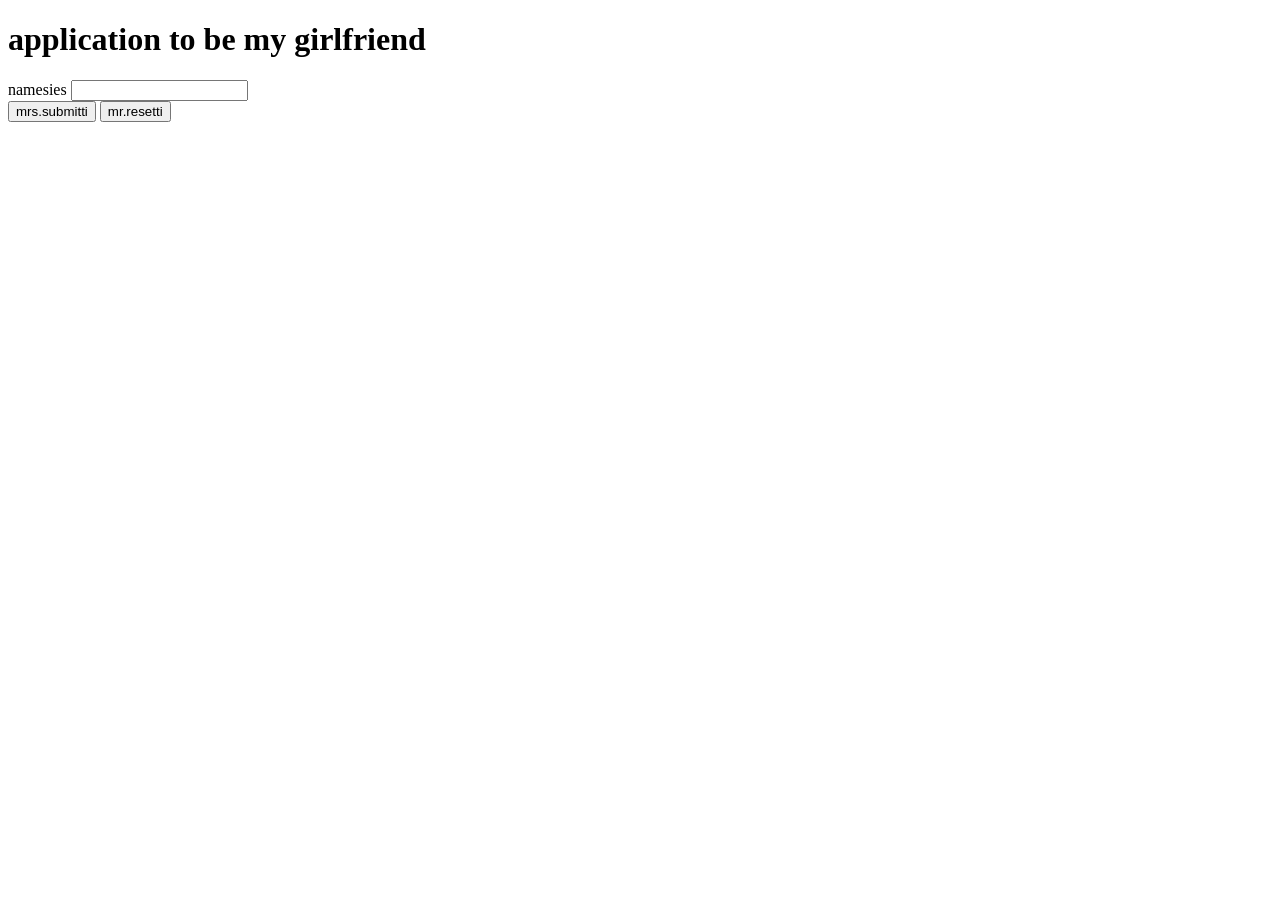
==== formboy/index.html @ c2745220 "girlfriend" ====
<!DOCTYPE html>
<html lang="en">
<head>
    <meta charset="UTF-8">
    <meta name="viewport" content="width=device-width, initial-scale=1.0">
    <title>please</title>
</head>
<body>
<div id="outside">
    <div id="inside">
        <form action="results.html" method="GET">
        <div id="title">
            <h1>application to be my girlfriend</h1>
        </div>
        <div id="form">
            <div id="uno">
                <div id="personal">
                    <label for="name">namesies</label>
                    <input type="text">
                </div>
            </div>
            <div id="duo">
                
            </div>
            <div id="submitti">
                <button type="submit">mrs.submitti</button>
                <button type="reset">mr.resetti</button>
            </div>
        </div>
        </form>
    </div>
</div>
</body>
</html>
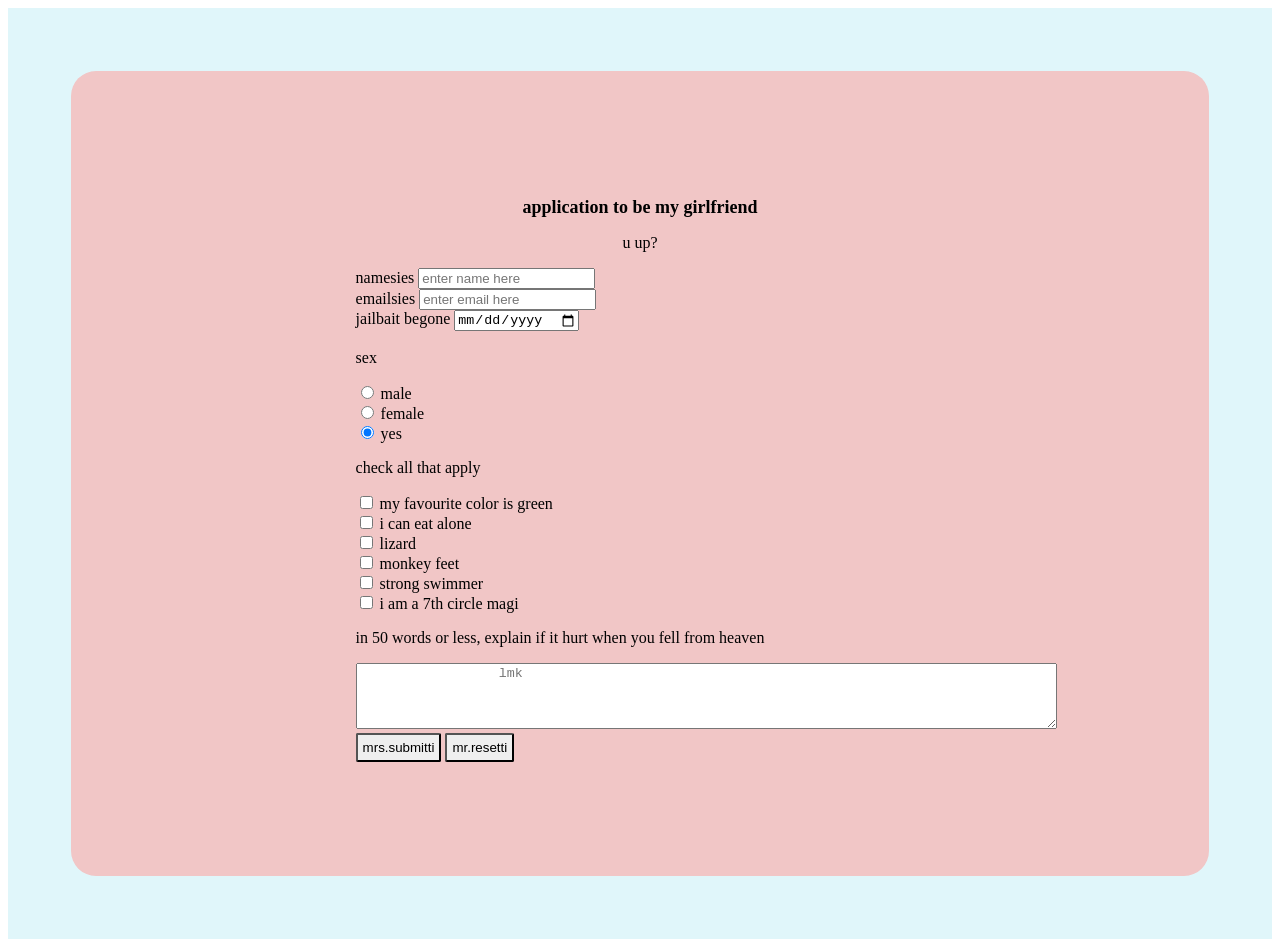
==== commit 056a3d91: "form" ====
--- a/formboy/index.html
+++ b/formboy/index.html
@@ -4,27 +4,62 @@
     <meta charset="UTF-8">
     <meta name="viewport" content="width=device-width, initial-scale=1.0">
     <title>please</title>
+    <link href="styling.css" rel="stylesheet" type="text/css">
 </head>
 <body>
 <div id="outside">
     <div id="inside">
-        <form action="results.html" method="GET">
+        <form action="results.html" method="get">
         <div id="title">
             <h1>application to be my girlfriend</h1>
+            <p id="description">u up?</p>
         </div>
         <div id="form">
             <div id="uno">
                 <div id="personal">
-                    <label for="name">namesies</label>
-                    <input type="text">
+                    <div>
+                        <label for="name">namesies</label>
+                    <input type="text" name="name" id="name" required placeholder="enter name here"></div>
+
+                    <div><label for="email">emailsies</label>
+                    <input type="text" name="email" id="email" required placeholder="enter email here"></div>
+
+                    <div><label for="date">jailbait begone</label>
+                    <input type="date" name="date" id="date" min="2000-01-01"></div> <br>
+
+                    <div>
+                        <label for="gender">sex</label>
+                        <p>
+                            <input type="radio" name="gender" value="male" checked> male <br>
+                            <input type="radio" name="gender" value="female" checked> female <br>
+                            <input type="radio" name="gender" value="yes" checked> yes 
+                        </p>
+                    </div>
                 </div>
             </div>
             <div id="duo">
-                
+                <div>
+                    <label for="plus">check all that apply</label>
+                    <p>
+                        <input type="checkbox" name="green" value="green"> my favourite color is green <br>
+                        <input type="checkbox" name="eat" value="eat"> i can eat alone <br>
+                        <input type="checkbox" name="lizard" value="lizard"> lizard <br>
+                        <input type="checkbox" name="monkeyFeet" value="monkeyFeet"> monkey feet <br>
+                        <input type="checkbox" name="swimteam" value="swimteam"> strong swimmer <br>
+                        <input type="checkbox" name="magi" value="magi"> i am a 7th circle magi <br>
+                    </p>
+                </div>
+                <div>
+                    <label for="bio"></label>
+                    <p>
+                        in 50 words or less, explain if it hurt when you fell from heaven
+                    </p>
+                    <textarea id="bio" name="bio" rows="4" cols="50" placeholder="lmk"></textarea>
+                </div>
             </div>
-            <div id="submitti">
-                <button type="submit">mrs.submitti</button>
-                <button type="reset">mr.resetti</button>
+            <div>
+                <button type="submit" id="submitti">mrs.submitti</button>
+                <button type="reset" id="submitti">mr.resetti</button>
             </div>
         </div>
         </form>
--- a/formboy/styling.css
+++ b/formboy/styling.css
@@ -0,0 +1,38 @@
+#outside {
+    background-color: #e0f6fa;
+    padding: 5%;
+}
+#title {
+    padding: 0%;
+    text-align: center;
+
+}
+h1 {
+    font-size: large;
+    font-family: 'Times New Roman', Times, serif;
+}
+#description {
+    font-size: medium;
+}
+
+#inside {
+    background-color: #f1c6c6;
+    align-content: center;
+    padding-top: 10%;
+    padding-bottom: 10%;
+    padding-left: 25%;
+    padding-right: 25%;
+    border-radius: 25px;
+}
+#bio {
+    padding-left: 25%;
+    padding-right: 25%;
+}
+button {
+    border-radius: 2px;
+    padding: 5px;
+
+}
+#submitti {
+    justify-content: center;
+}
